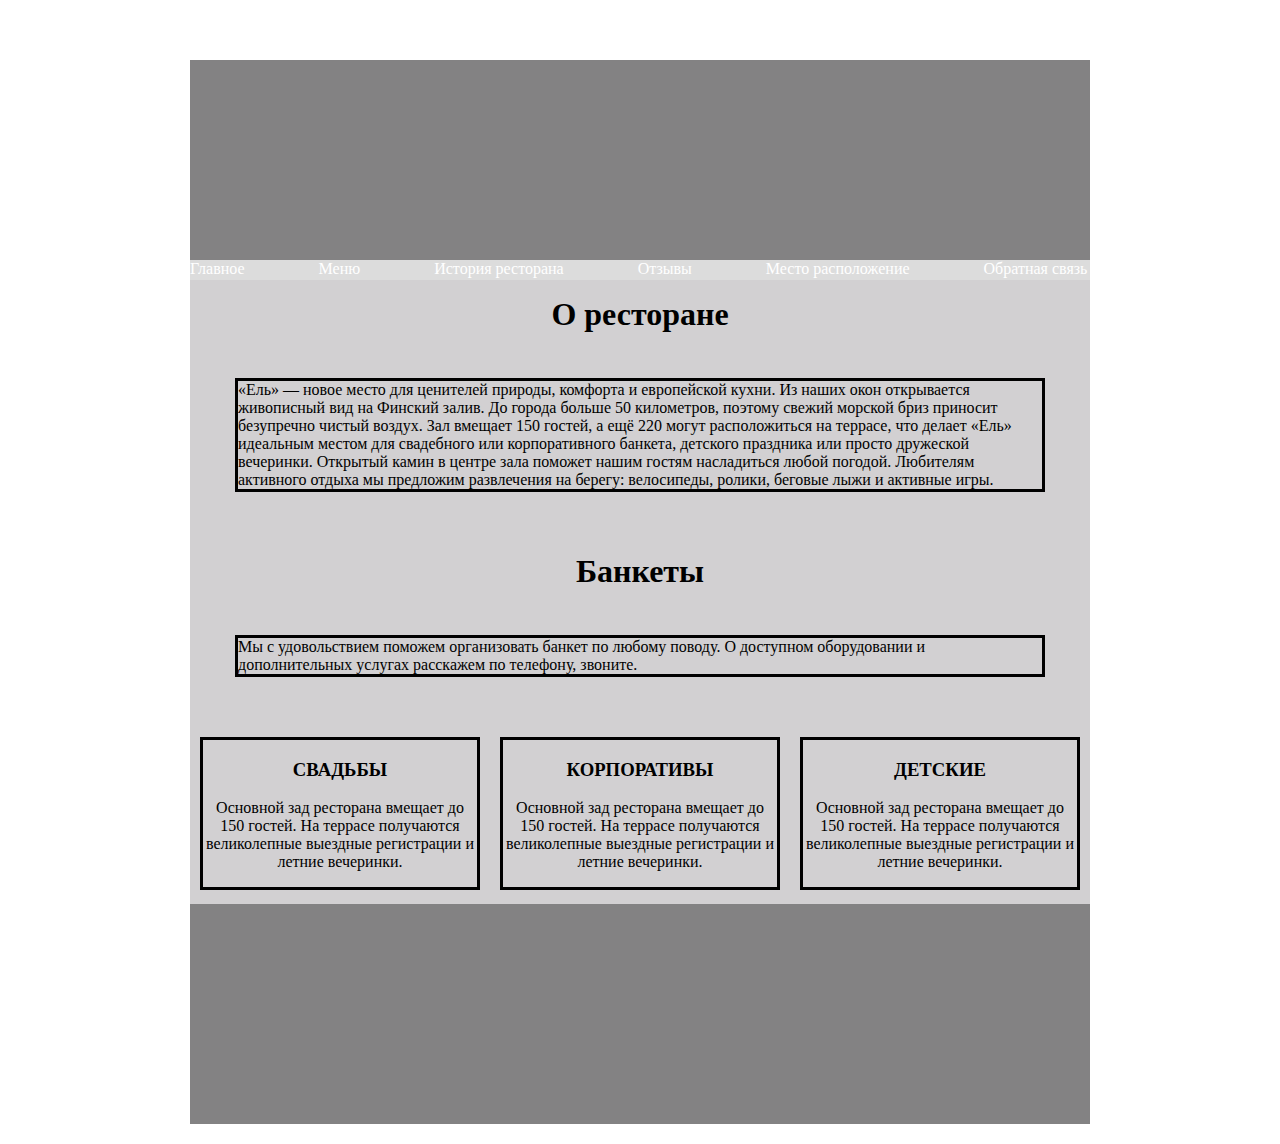
==== index.html @ 15911081 "Update index.html" ====
<!DOCTYPE html>
<html>
<head>
	<!-- Global site tag (gtag.js) - Google Analytics -->
<script async src="https://www.googletagmanager.com/gtag/js?id=G-FPP1XR1VWN"></script>
<script>
  window.dataLayer = window.dataLayer || [];
  function gtag(){dataLayer.push(arguments);}
  gtag('js', new Date());

  gtag('config', 'G-FPP1XR1VWN');
</script>
	<!-- Yandex.Metrika counter -->
<script type="text/javascript" >
   (function(m,e,t,r,i,k,a){m[i]=m[i]||function(){(m[i].a=m[i].a||[]).push(arguments)};
   m[i].l=1*new Date();k=e.createElement(t),a=e.getElementsByTagName(t)[0],k.async=1,k.src=r,a.parentNode.insertBefore(k,a)})
   (window, document, "script", "https://mc.yandex.ru/metrika/tag.js", "ym");

   ym(85868016, "init", {
        clickmap:true,
        trackLinks:true,
        accurateTrackBounce:true
   });
</script>
<noscript><div><img src="https://mc.yandex.ru/watch/85868016" style="position:absolute; left:-9999px;" alt="" /></div></noscript>
<!-- /Yandex.Metrika counter -->
	<meta charset="utf-8">
	<link rel="stylesheet" type="text/css" href="main1.css">
	<title>sss</title>
</head>
<body>
<div id="wrapper">
	<div id="header">
	</div>
	<div id="navigation">
		<td><a class="text" href="">Главное</a></td>
		<td><a class="left" href="">Меню</a></td>
		<td><a class="left" href="">История ресторана</a></td>
		<td><a class="left" href="">Отзывы</a></td>
		<td><a class="left" href="">Место расположение</a></td>
		<td><a class="left" href="">Обратная связь</a></td>

	</div>

	<div id="content">
		<div class="textq">
			<h1 class="texth1">О ресторане</h1>
			<p class="textp">
«Ель» — новое место для ценителей природы, комфорта и европейской кухни. Из наших окон открывается живописный вид на Финский залив. До города больше 50 километров, поэтому свежий морской бриз приносит безупречно чистый воздух. Зал вмещает 150 гостей, а ещё 220 могут расположиться на террасе, что делает «Ель» идеальным местом для свадебного или корпоративного банкета, детского праздника или просто дружеской вечеринки.

Открытый камин в центре зала поможет нашим гостям насладиться любой погодой. Любителям активного отдыха мы предложим развлечения на берегу: велосипеды, ролики, беговые лыжи и активные игры.</p>
        
        <h1 class="texth1">Банкеты</h1>
        <p class="textp">Мы с удовольствием поможем организовать банкет по любому поводу.
О доступном оборудовании и дополнительных услугах расскажем по телефону, звоните.</p>
      
        <div class="table">
      	 <div class="tabl"> 
      	 	<div class="texttabl">
        	<h3>СВАДЬБЫ</h3>
        	<p>Основной зад ресторана вмещает до 150 гостей. На террасе получаются великолепные выездные регистрации и летние вечеринки.</p>
        </div>
    </div>
   

    
              	 <div class="tabl"> 
        	<h3>КОРПОРАТИВЫ</h3>
        	<p>Основной зад ресторана вмещает до 150 гостей. На террасе получаются великолепные выездные регистрации и летние вечеринки.</p>
       
    </div>

       
              	 <div class="tabl"> 
        	<h3>ДЕТСКИЕ</h3>
        	<p>Основной зад ресторана вмещает до 150 гостей. На террасе получаются великолепные выездные регистрации и летние вечеринки.</p>
       </div>
   

      </div>
		</div>
		<!--
		<div class="imgfood">
		<img class="food" src="img/food/aha.png">
		<img class="food" src="img/food/apple.png">
		<img class="food" src="img/food/cow.png">
		<img class="food" src="img/food/ego.png">
		<img class="food" src="img/food/ghee.png">
		<img class="food" src="img/food/go.png">
		<img class="food" src="img/food/ka.png">
		<img class="food" src="img/food/omlet.png">
		<img class="food" src="img/food/pig.png">
		<img class="food" src="img/food/rool.png">
		<img class="food" src="img/food/roti.png">
		<img class="food" src="img/food/te.png">
		<img class="food" src="img/food/theer.png">
		<img class="food" src="img/food/tomato.png">
	-->
	</div>
	<div id="footer">
		
	</div>
</div>
</body>
</html>
---- main1.css ----
body{
	background-image: url(img/йй.jpg);
	background-size: cover;
	background-repeat: no-repeat;
}

#wrapper{
	background: #ffffff;
	margin: 60px auto;
	width: 900px;
	height: 1024px;
}

#header{
	background: #838283;
	height: 200px;
	width: 900px;
	background-image: url(img/qqqq.jfif);
	background-size: cover;
	background-repeat: no-repeat;

}


#navigation{
	background: #2a2a2a2a;
	width: 900px;
	height: 20px;
	background-image: url(img/ooo.gif);
	background-size: 379px 19px;
}

.text{
    text-decoration: none;
    color: white;
}

.left{
	padding-left: 70px;
}

.left{
	text-decoration: none;
	color: white;

}




#content{
	background: #d2d0d2;
	width: 900px;
	height: 624px;

}



.texth1{
	    padding-top: 16px;
}



.tabl{
	border: solid 3px;
	margin: 10px;
}

.table{
    margin: 50px auto;
    display: flex;
    text-align: center;
}

.texth1{
	margin: 0;
	text-align: center;
}

.textp{
    border: solid 3px;
    margin: 45px;
}

.imgfood{
	display: grid;
}

.food{
	height: 100px;
	padding-top: 30px;
}

#footer{
	background: #838283;
	height: 220px;
	width: 900px;

	background-image: url(img/grif.gif);
	background-size: 900px 260px;
	background-repeat: no-repeat;
}
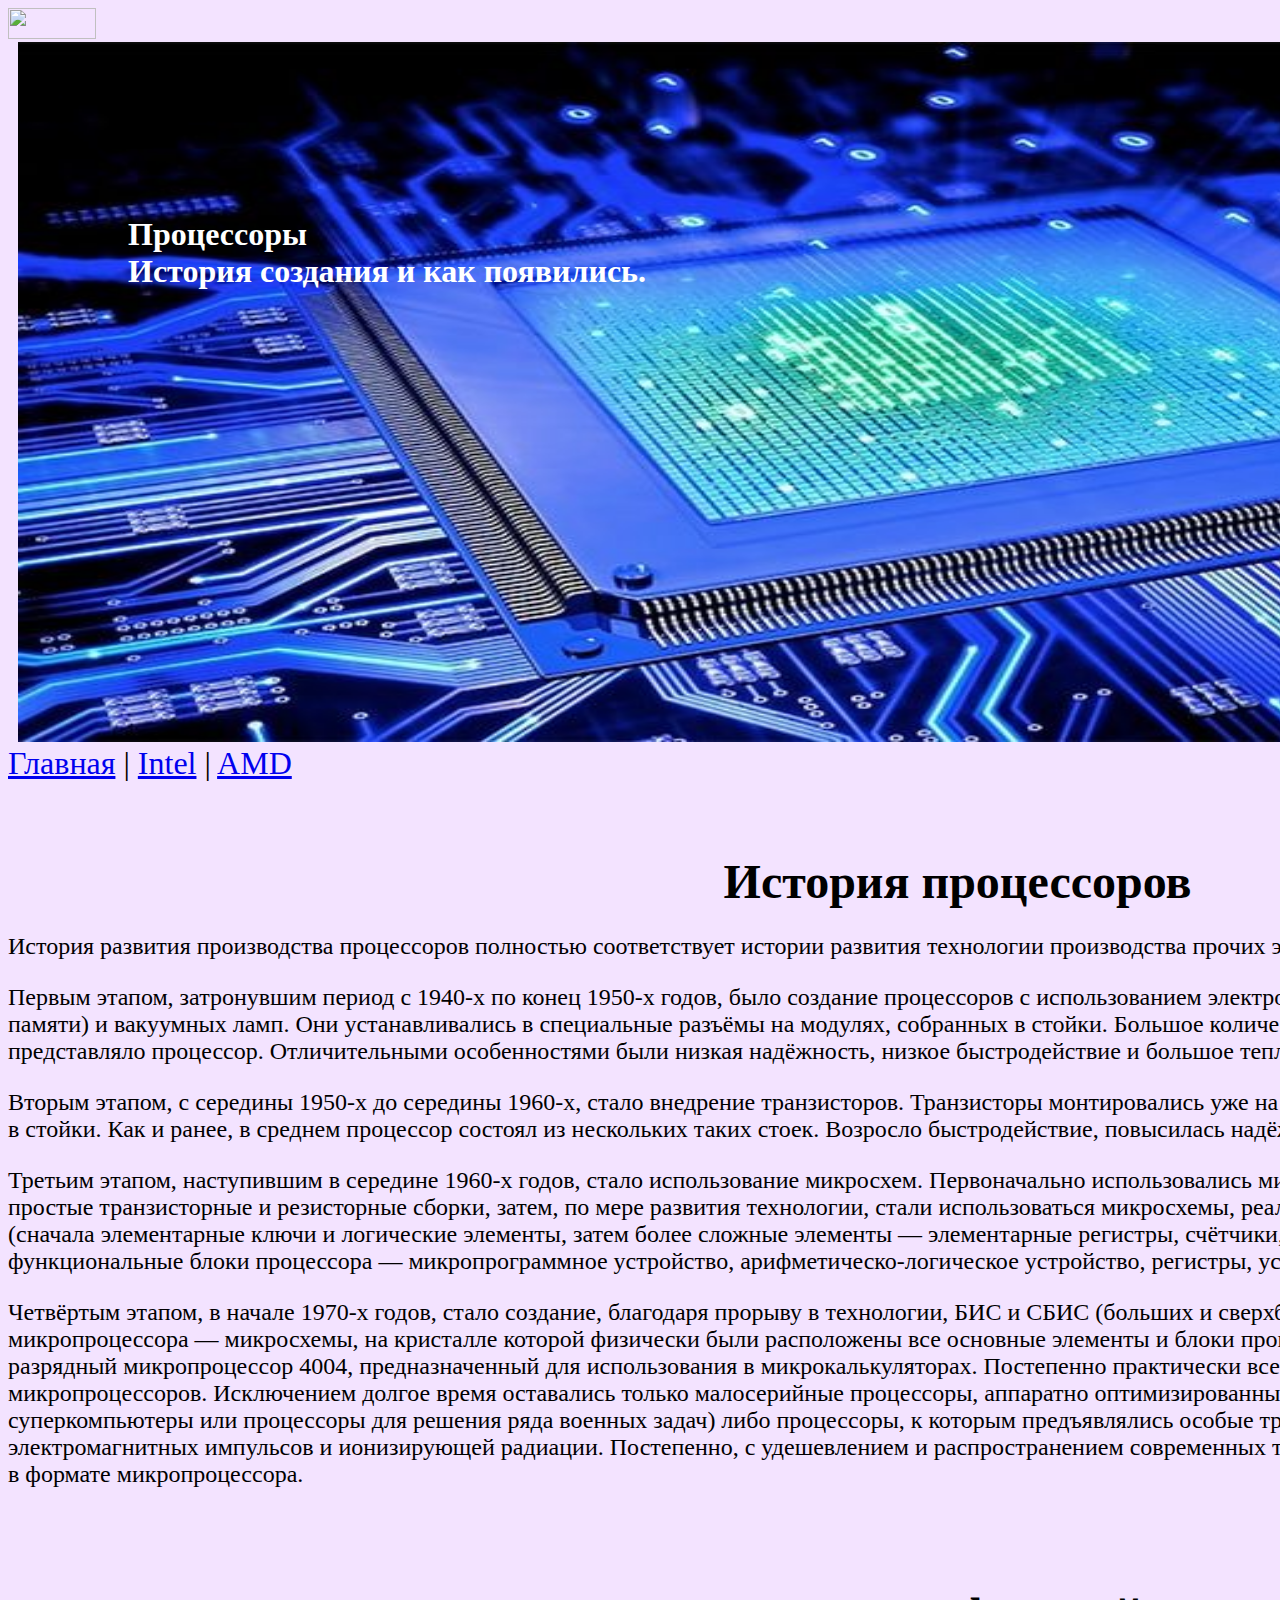
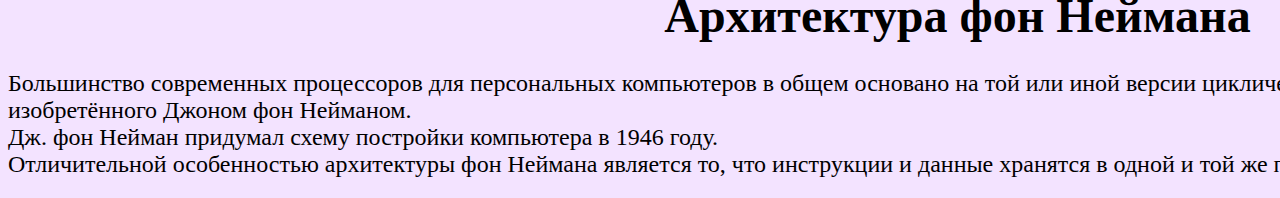
==== commit 367e9b37: "Add files via upload" ====
--- a/index.html
+++ b/index.html
@@ -1,105 +1,81 @@
 <!DOCTYPE html>
 <html>
 <head>
-	<!-- Global site tag (gtag.js) - Google Analytics -->
-<script async src="https://www.googletagmanager.com/gtag/js?id=G-FPP1XR1VWN"></script>
-<script>
-  window.dataLayer = window.dataLayer || [];
-  function gtag(){dataLayer.push(arguments);}
-  gtag('js', new Date());
-
-  gtag('config', 'G-FPP1XR1VWN');
-</script>
-	<!-- Yandex.Metrika counter -->
+<meta charset="utf-8">
+<link  rel="stylesheet" href="f.css">
+<title>Процессоры</title>
+<meta name="yandex-verification" content="e850040b531472c9" />
+<meta name="google-site-verification" content="XiTNoSD1fCAl1iV0f0uStyvCdpy-M9C_u-V1JJ5c3Hk" />  
+<!-- Yandex.Metrika counter -->
 <script type="text/javascript" >
    (function(m,e,t,r,i,k,a){m[i]=m[i]||function(){(m[i].a=m[i].a||[]).push(arguments)};
    m[i].l=1*new Date();k=e.createElement(t),a=e.getElementsByTagName(t)[0],k.async=1,k.src=r,a.parentNode.insertBefore(k,a)})
    (window, document, "script", "https://mc.yandex.ru/metrika/tag.js", "ym");
 
-   ym(85868016, "init", {
+   ym(85853196, "init", {
         clickmap:true,
         trackLinks:true,
         accurateTrackBounce:true
    });
 </script>
-<noscript><div><img src="https://mc.yandex.ru/watch/85868016" style="position:absolute; left:-9999px;" alt="" /></div></noscript>
+<noscript><div><img src="https://mc.yandex.ru/watch/85853196" style="position:absolute; left:-9999px;" alt="" /></div></noscript>
 <!-- /Yandex.Metrika counter -->
-	<meta charset="utf-8">
-	<link rel="stylesheet" type="text/css" href="main1.css">
-	<title>sss</title>
+<!--LiveInternet counter--><a href="https://www.liveinternet.ru/click"
+target="_blank"><img id="licnt456D" width="88" height="31" style="border:0" 
+title="LiveInternet: показано число просмотров за 24 часа, посетителей за 24 часа и за сегодня"
+src="[data-uri]"
+alt=""/></a><script>(function(d,s){d.getElementById("licnt456D").src=
+"https://counter.yadro.ru/hit?t11.1;r"+escape(d.referrer)+
+((typeof(s)=="undefined")?"":";s"+s.width+"*"+s.height+"*"+
+(s.colorDepth?s.colorDepth:s.pixelDepth))+";u"+escape(d.URL)+
+";h"+escape(d.title.substring(0,150))+";"+Math.random()})
+(document,screen)</script><!--/LiveInternet-->
 </head>
 <body>
-<div id="wrapper">
-	<div id="header">
-	</div>
-	<div id="navigation">
-		<td><a class="text" href="">Главное</a></td>
-		<td><a class="left" href="">Меню</a></td>
-		<td><a class="left" href="">История ресторана</a></td>
-		<td><a class="left" href="">Отзывы</a></td>
-		<td><a class="left" href="">Место расположение</a></td>
-		<td><a class="left" href="">Обратная связь</a></td>
-
-	</div>
-
-	<div id="content">
-		<div class="textq">
-			<h1 class="texth1">О ресторане</h1>
-			<p class="textp">
-«Ель» — новое место для ценителей природы, комфорта и европейской кухни. Из наших окон открывается живописный вид на Финский залив. До города больше 50 километров, поэтому свежий морской бриз приносит безупречно чистый воздух. Зал вмещает 150 гостей, а ещё 220 могут расположиться на террасе, что делает «Ель» идеальным местом для свадебного или корпоративного банкета, детского праздника или просто дружеской вечеринки.
-
-Открытый камин в центре зала поможет нашим гостям насладиться любой погодой. Любителям активного отдыха мы предложим развлечения на берегу: велосипеды, ролики, беговые лыжи и активные игры.</p>
-        
-        <h1 class="texth1">Банкеты</h1>
-        <p class="textp">Мы с удовольствием поможем организовать банкет по любому поводу.
-О доступном оборудовании и дополнительных услугах расскажем по телефону, звоните.</p>
-      
-        <div class="table">
-      	 <div class="tabl"> 
-      	 	<div class="texttabl">
-        	<h3>СВАДЬБЫ</h3>
-        	<p>Основной зад ресторана вмещает до 150 гостей. На террасе получаются великолепные выездные регистрации и летние вечеринки.</p>
-        </div>
-    </div>
-   
-
-    
-              	 <div class="tabl"> 
-        	<h3>КОРПОРАТИВЫ</h3>
-        	<p>Основной зад ресторана вмещает до 150 гостей. На террасе получаются великолепные выездные регистрации и летние вечеринки.</p>
-       
-    </div>
-
-       
-              	 <div class="tabl"> 
-        	<h3>ДЕТСКИЕ</h3>
-        	<p>Основной зад ресторана вмещает до 150 гостей. На террасе получаются великолепные выездные регистрации и летние вечеринки.</p>
-       </div>
-   
-
-      </div>
-		</div>
-		<!--
-		<div class="imgfood">
-		<img class="food" src="img/food/aha.png">
-		<img class="food" src="img/food/apple.png">
-		<img class="food" src="img/food/cow.png">
-		<img class="food" src="img/food/ego.png">
-		<img class="food" src="img/food/ghee.png">
-		<img class="food" src="img/food/go.png">
-		<img class="food" src="img/food/ka.png">
-		<img class="food" src="img/food/omlet.png">
-		<img class="food" src="img/food/pig.png">
-		<img class="food" src="img/food/rool.png">
-		<img class="food" src="img/food/roti.png">
-		<img class="food" src="img/food/te.png">
-		<img class="food" src="img/food/theer.png">
-		<img class="food" src="img/food/tomato.png">
-	-->
-	</div>
-	<div id="footer">
-		
-	</div>
+<div id="header">
+   <div class="image">
+   <img src="proc.jpg" height="700" width="1870" hspace="10" >
+   <h1><font size="6" color="#ffffff" face="serif">Процессоры<br>История создания и как появились.</font></br></h1>
+</div>
+<div id="navigation">
+   <font size="6" color="#000000" face="serif">
+     <a href="index.html">Главная</a> | <a href="2.html">Intel</a> | <a href="3.html">AMD</a>
+   </font>
+</div>
+<!--<div id="menu">
+   <font size="6" color="#fa8e47" face="serif">
+   <h2><strong>Содержание</strong></h2>
+   <a href=""><li></li></a>
+   <a href=""><li></li></a>
+   <a href="><li></li></a>
+   </font>
+</div>-->
+<div id="content">
+  <br><br>
+   <h3><strong><font size="12" color="#000000" face="serif">История процессоров</strong>
+   </h3></font>
+   </font>
+   <p><font size="5" color="#000000" face="century gothic">
+   История развития производства процессоров полностью соответствует истории развития технологии производства прочих электронных компонентов и схем.</p>
+   <p>Первым этапом, затронувшим период с 1940-х по конец 1950-х годов, было создание процессоров с использованием электромеханических реле, ферритовых сердечников (устройств памяти) и вакуумных ламп. Они устанавливались в специальные разъёмы на модулях, собранных в стойки. Большое количество таких стоек, соединённых проводниками, в сумме представляло процессор. Отличительными особенностями были низкая надёжность, низкое быстродействие и большое тепловыделение.</p>
+     <p>Вторым этапом, с середины 1950-х до середины 1960-х, стало внедрение транзисторов. Транзисторы монтировались уже на близкие к современным по виду платы, устанавливавшиеся в стойки. Как и ранее, в среднем процессор состоял из нескольких таких стоек. Возросло быстродействие, повысилась надёжность, уменьшилось энергопотребление.</p>
+    <p>Третьим этапом, наступившим в середине 1960-х годов, стало использование микросхем. Первоначально использовались микросхемы низкой степени интеграции, содержавшие простые транзисторные и резисторные сборки, затем, по мере развития технологии, стали использоваться микросхемы, реализующие отдельные элементы цифровой схемотехники (сначала элементарные ключи и логические элементы, затем более сложные элементы — элементарные регистры, счётчики, сумматоры), позднее появились микросхемы, содержащие функциональные блоки процессора — микропрограммное устройство, арифметическо-логическое устройство, регистры, устройства работы с шинами данных и команд.</p>
+     <p>Четвёртым этапом, в начале 1970-х годов, стало создание, благодаря прорыву в технологии, БИС и СБИС (больших и сверхбольших интегральных схем, соответственно), микропроцессора — микросхемы, на кристалле которой физически были расположены все основные элементы и блоки процессора. Фирма Intel в 1971 году создала первый в мире 4-разрядный микропроцессор 4004, предназначенный для использования в микрокалькуляторах. Постепенно практически все процессоры стали выпускаться в формате микропроцессоров. Исключением долгое время оставались только малосерийные процессоры, аппаратно оптимизированные для решения специальных задач (например, суперкомпьютеры или процессоры для решения ряда военных задач) либо процессоры, к которым предъявлялись особые требования по надёжности, быстродействию или защите от электромагнитных импульсов и ионизирующей радиации. Постепенно, с удешевлением и распространением современных технологий, эти процессоры также начинают изготавливаться в формате микропроцессора.</p>
+   </p>
+   </font>
+   <br>
+   <br>
+   <h4><strong><font size="20" color="#000000" face="serif">Архитектура фон Неймана</strong></h4></font>
+   <p><font size="5" color="#000000" face="century gothic">
+   Большинство современных процессоров для персональных компьютеров в общем основано на той или иной версии циклического процесса последовательной обработки данных, изобретённого Джоном фон Нейманом.
+   <br>
+    Дж. фон Нейман придумал схему постройки компьютера в 1946 году.
+    <br>
+    Отличительной особенностью архитектуры фон Неймана является то, что инструкции и данные хранятся в одной и той же памяти.
+    </br>
+   </p></font>
+</div>
+<div id="footer">
 </div>
 </body>
 </html>
--- a/f.css
+++ b/f.css
@@ -0,0 +1,52 @@
+.container { width: 240px }
+body {
+width:1899px;
+background: #f3e3ff;
+color: #000000;
+font-family: Trebuchet MS, Arial, Times New Roman;
+font-size: 12px;
+}
+#wrapper {
+      background: #000000;
+      margin: 60px auto;
+      width: 1600px;
+      height: 900px;
+      }
+#header {
+
+      }
+      image {
+      position	: relative;
+      width		: 100%;
+      }
+      h1 {
+      position	: absolute;
+      top		: 200px;
+      left		: 10%;
+      width		: 100%;
+      }
+#navigation {
+  background: #f3e3ff;
+  width: 389px;
+  height: 40px;
+  background-image: url(img/ooo.gif);
+  background-size: 1000px 19px;
+      }
+#menu {
+
+      }
+#content {
+  background: #f3e3ff;
+  color: #000000;
+  font-family: Trebuchet MS, Arial, Times New Roman;
+  font-size: 20px;
+      }
+      h3 { text-align: center }
+      h4 { text-align: center }
+.image-center {
+  display:block;
+  margin: auto;
+}
+#footer {
+
+      }
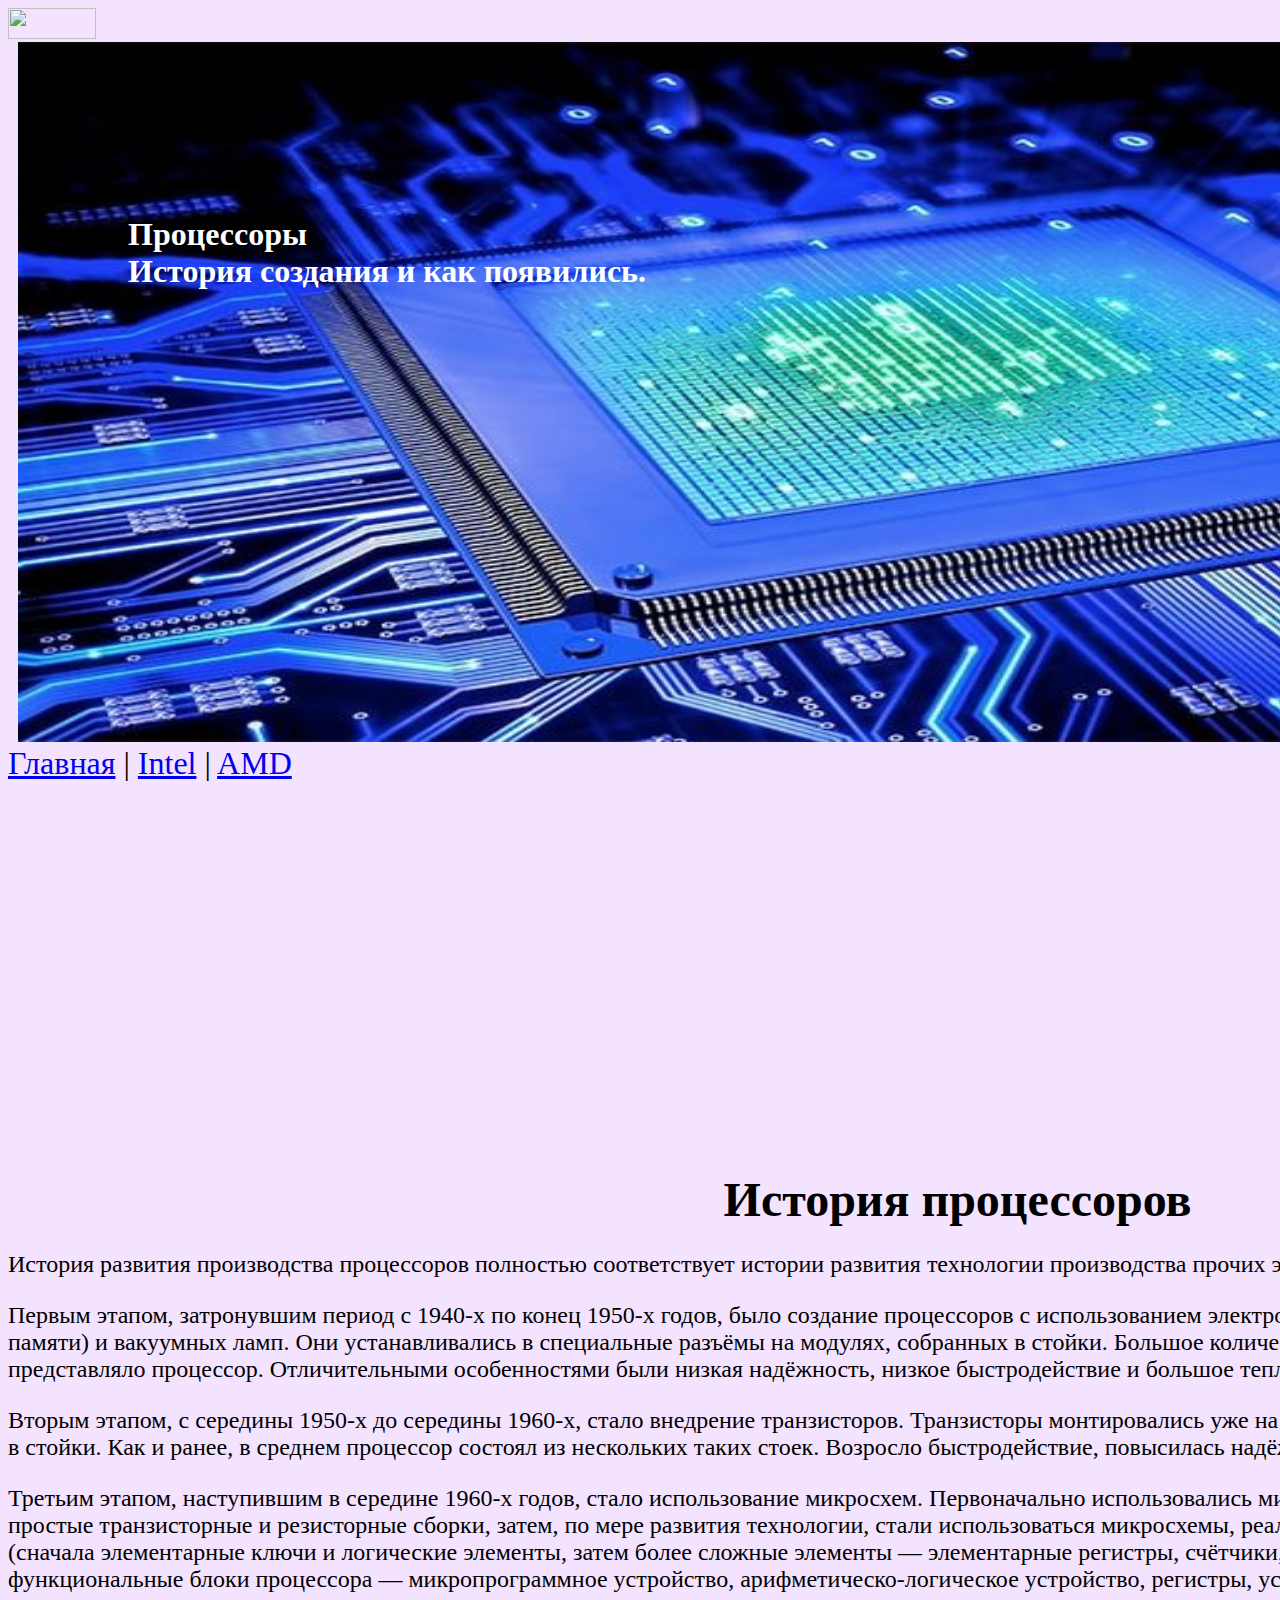
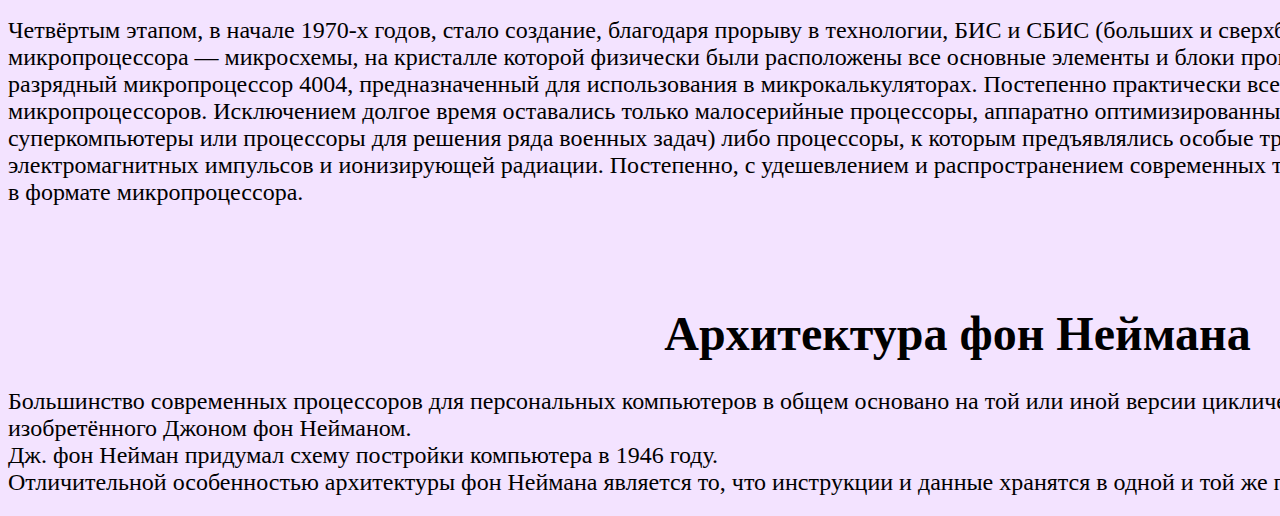
==== commit bafb944e: "Update index.html" ====
--- a/index.html
+++ b/index.html
@@ -50,6 +50,7 @@
    <a href="><li></li></a>
    </font>
 </div>-->
+   <iframe width="560" height="315" src="https://www.youtube.com/embed/88I_17yhtMs" title="YouTube video player" frameborder="0" allow="accelerometer; autoplay; clipboard-write; encrypted-media; gyroscope; picture-in-picture" allowfullscreen></iframe>
 <div id="content">
   <br><br>
    <h3><strong><font size="12" color="#000000" face="serif">История процессоров</strong>
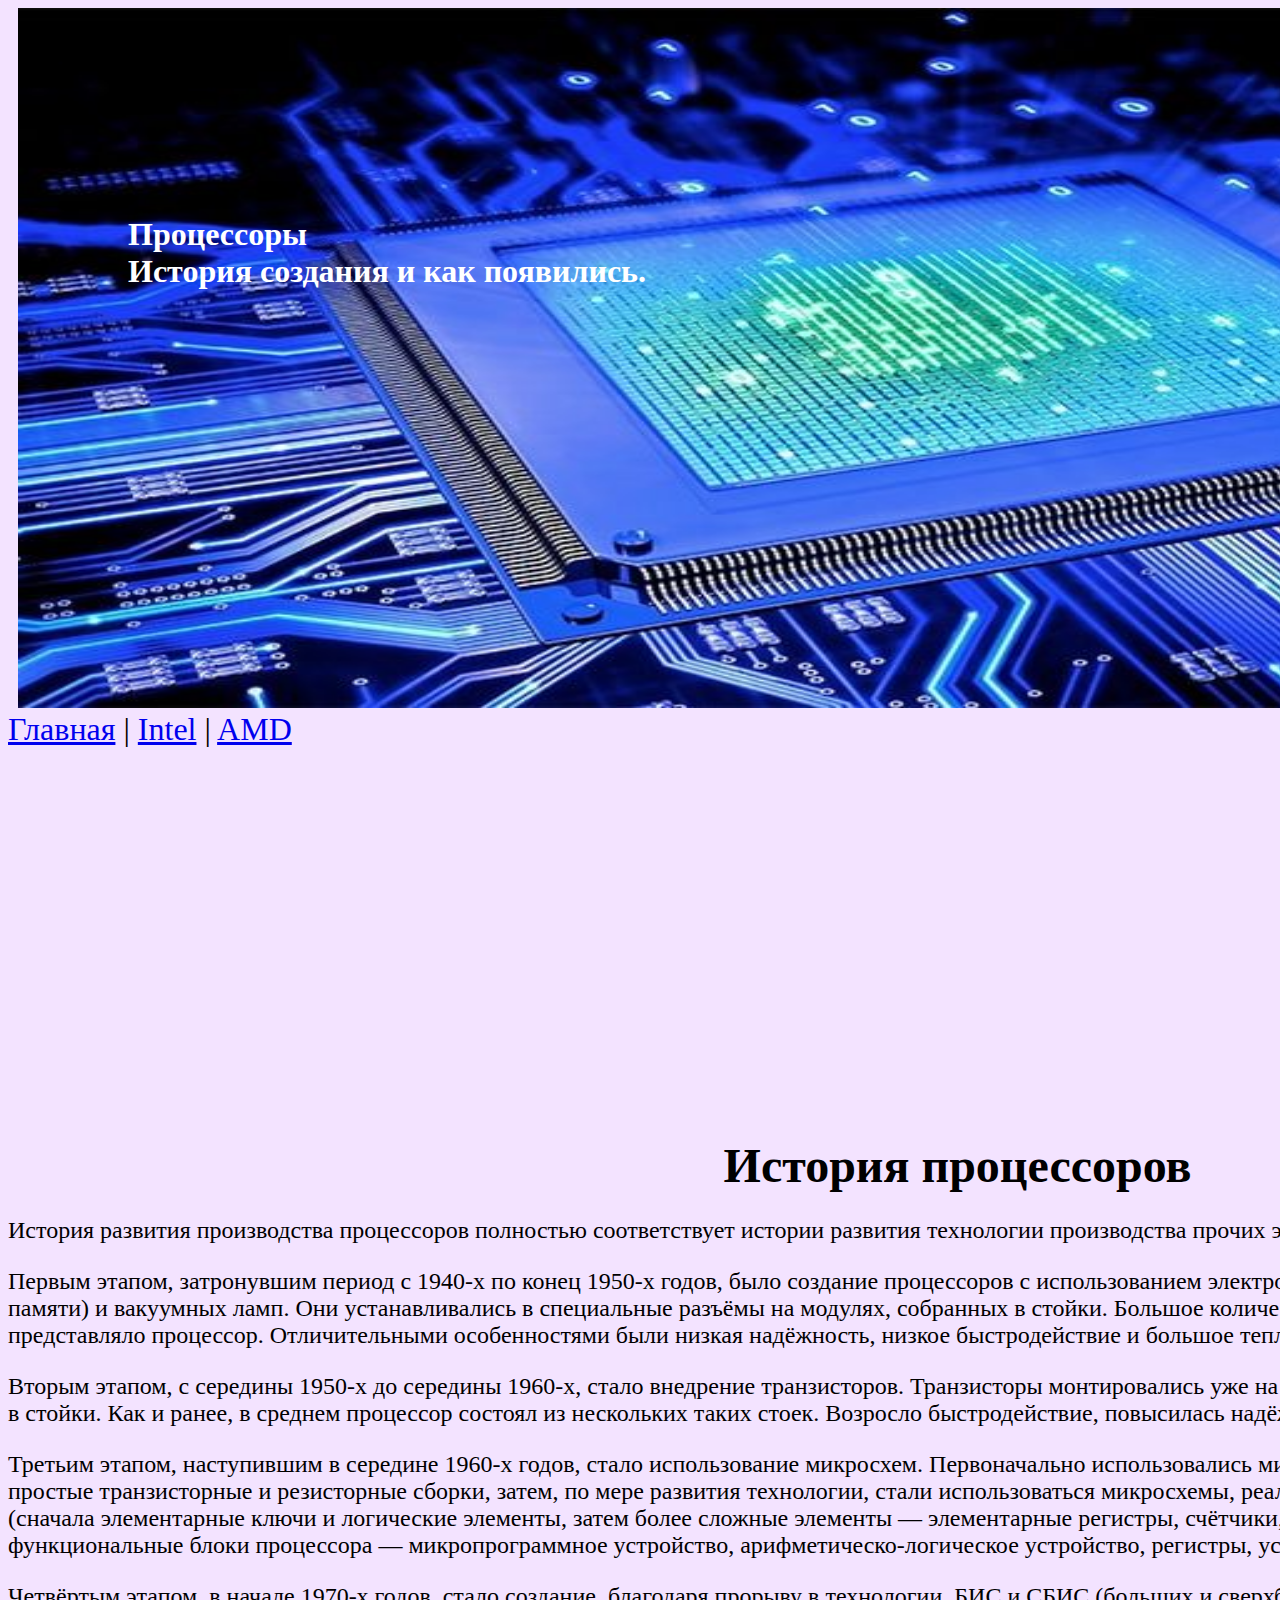
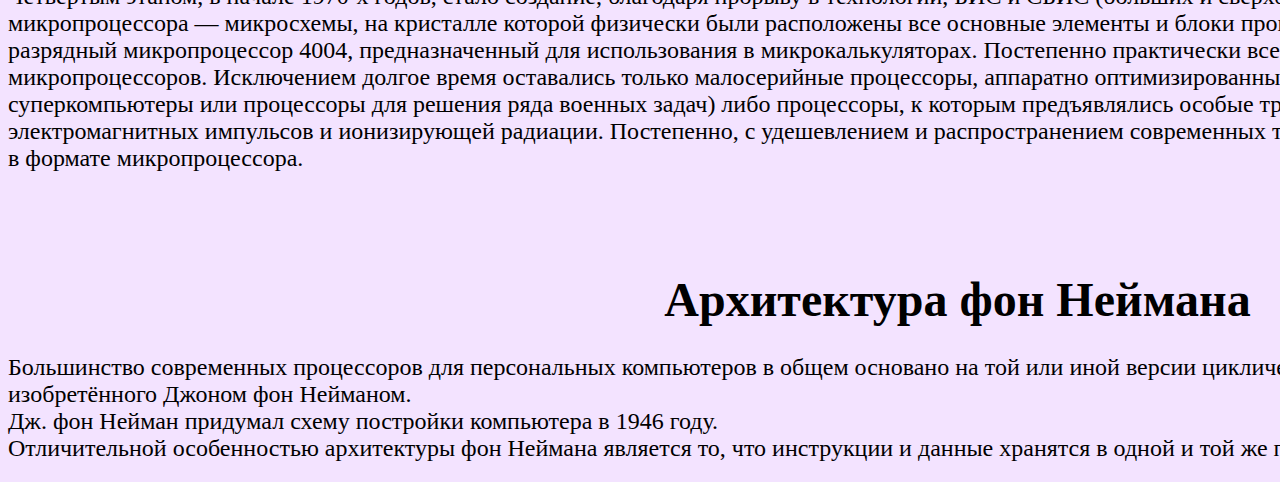
==== commit d01d4136: "Update index.html" ====
--- a/index.html
+++ b/index.html
@@ -20,16 +20,6 @@
 </script>
 <noscript><div><img src="https://mc.yandex.ru/watch/85853196" style="position:absolute; left:-9999px;" alt="" /></div></noscript>
 <!-- /Yandex.Metrika counter -->
-<!--LiveInternet counter--><a href="https://www.liveinternet.ru/click"
-target="_blank"><img id="licnt456D" width="88" height="31" style="border:0" 
-title="LiveInternet: показано число просмотров за 24 часа, посетителей за 24 часа и за сегодня"
-src="[data-uri]"
-alt=""/></a><script>(function(d,s){d.getElementById("licnt456D").src=
-"https://counter.yadro.ru/hit?t11.1;r"+escape(d.referrer)+
-((typeof(s)=="undefined")?"":";s"+s.width+"*"+s.height+"*"+
-(s.colorDepth?s.colorDepth:s.pixelDepth))+";u"+escape(d.URL)+
-";h"+escape(d.title.substring(0,150))+";"+Math.random()})
-(document,screen)</script><!--/LiveInternet-->
 </head>
 <body>
 <div id="header">
@@ -50,7 +40,9 @@
    <a href="><li></li></a>
    </font>
 </div>-->
+<center>
    <iframe width="560" height="315" src="https://www.youtube.com/embed/88I_17yhtMs" title="YouTube video player" frameborder="0" allow="accelerometer; autoplay; clipboard-write; encrypted-media; gyroscope; picture-in-picture" allowfullscreen></iframe>
+</center>
 <div id="content">
   <br><br>
    <h3><strong><font size="12" color="#000000" face="serif">История процессоров</strong>
